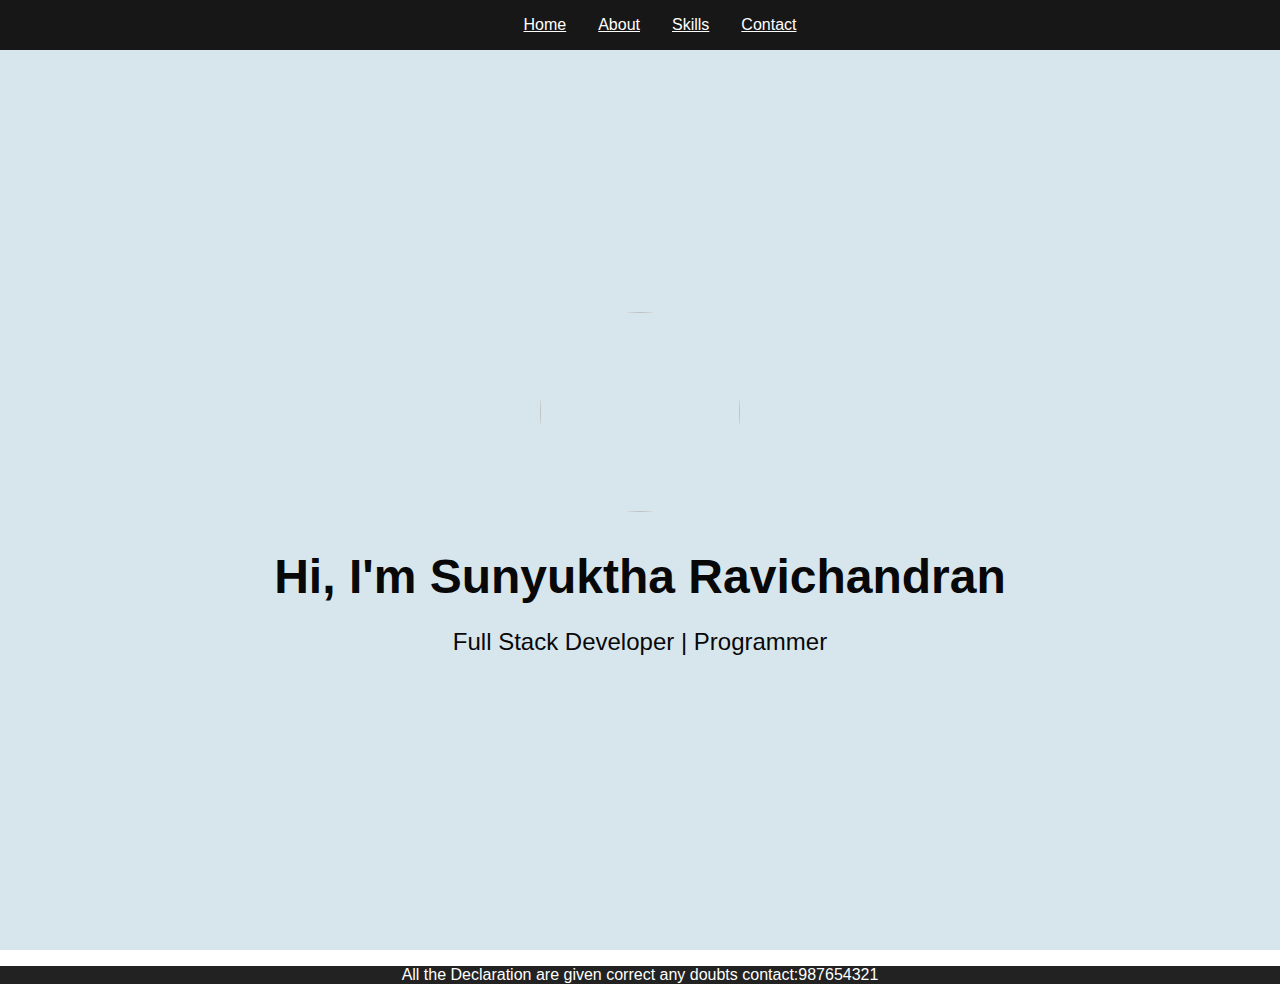
==== index.html @ 11f42146 "Add files via upload" ====
<!DOCTYPE html>
<html lang="en">
<head>
    <meta charset="UTF-8">
    <meta name="viewport" content="width=device-width, initial-scale=1.0">
    <title>Portfolio</title>
    <link rel="stylesheet" href="style.css">
</head>
<body>
    <header>
        <nav>
            <ul class="nav-links">
                <li><a href="./index.html">Home</a></li>
                <li><a href="./about.html">About</a></li>
                <li><a href="./skills">Skills</a></li>
                <li><a href="#contact">Contact</a></li>
            </ul>
        </nav>
    </header>

    <section id="home" class="hero">
        <div class="hero-content">
            <img src="./assests/images/profile.jpg"  class="profile-image">
            <h1>Hi, I'm Sunyuktha Ravichandran</h1>
            <p>Full Stack Developer | Programmer</p>
        
        </div>
    </section>

    <footer>
        <p> All the Declaration are given correct any doubts contact:987654321</p>
    </footer>

    <script src="app.js"></script>
</body>
</html>
---- style.css ----
body {
    margin: 0;
    font-family: 'Arial', sans-serif;
    color: #333;
}

a:hover {
    color: #007BFF;
}


header {
    background-color: #181717;
    position: sticky;
    top: 0 rem;
    display: flex;
    justify-content: center;
}

.nav-links {
    list-style: none;
    display: flex;
    gap: 2rem;
}

.nav-links a {
    color: #fff;
    
}

.nav-links a:hover {
    color: #090909;
}

.profile-image {
    width: 200px;
    height: 200px;
    border-radius: 50%;
    object-fit: cover;
}
.hero {
    height: 100vh;
    background-color: #d7e6ed ;
    color: #090809;
    display: flex;
    align-items: center;
    justify-content: center;
    text-align: center;
    
}

.hero-content {
    max-width: 800px;
}

.hero-content h1 {
    font-size: 3rem;
    margin-bottom: 1rem;
}

.hero-content p {
    font-size: 1.5rem;
    margin-bottom: 2rem;
}

.btn {
    
    background-color: #fff;
    color: #2575fc;
    font-weight: bold;
    border: none;
    border-radius: 25px;
    cursor: pointer;
    
}

.btn:hover {
    background-color: #2575fc;
    color: #fff;
}



footer {
    
    text-align: center;
    background-color: #222;
    color: #fff;
}
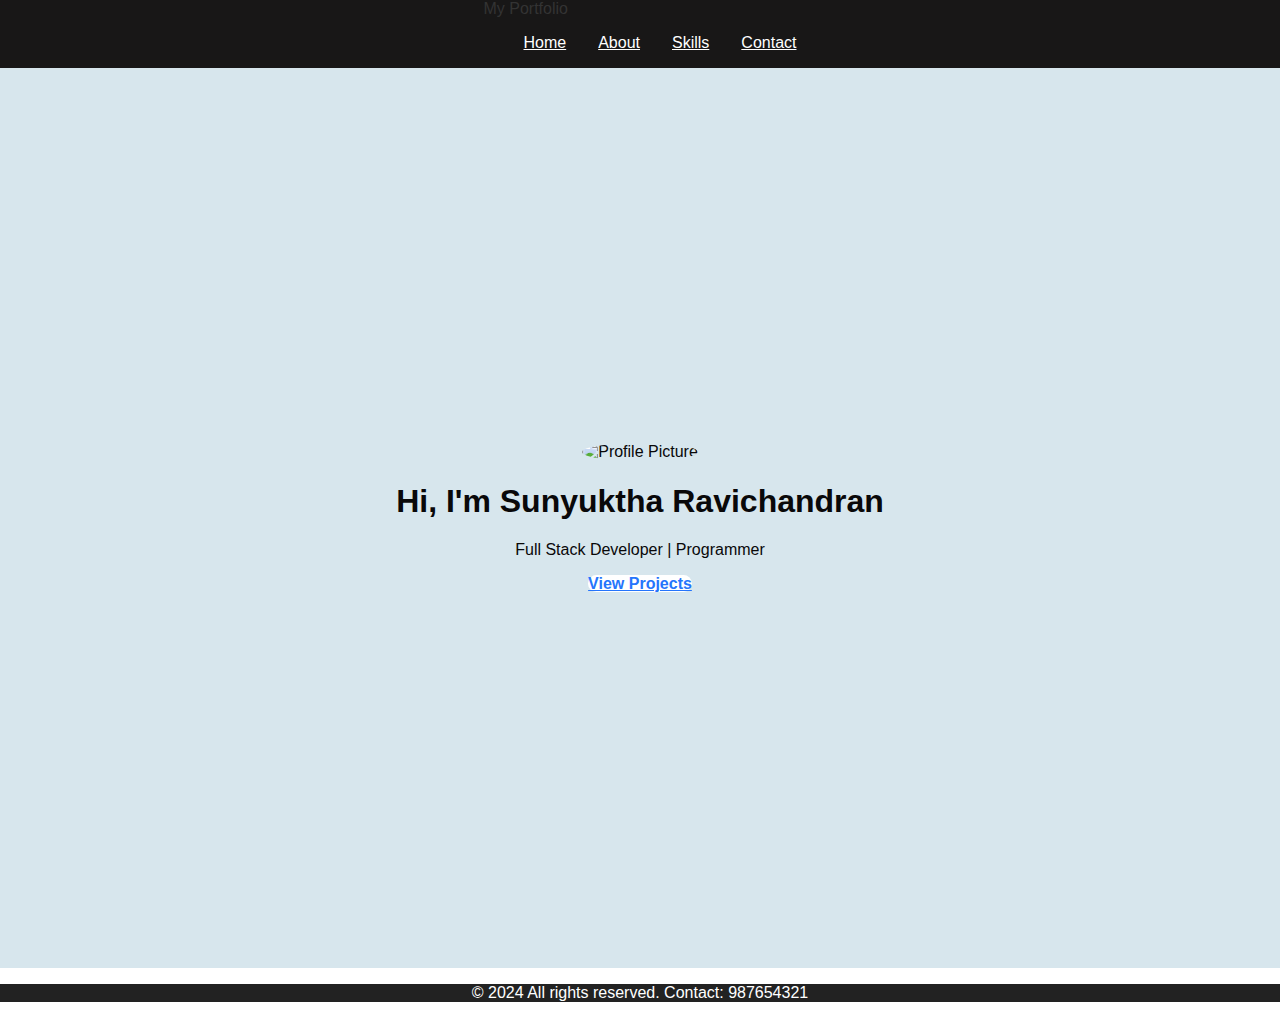
==== commit 6a3f379b: "index.html" ====
--- a/index.html
+++ b/index.html
@@ -8,27 +8,32 @@
 </head>
 <body>
     <header>
-        <nav>
+        <nav class="navbar">
+            <div class="logo">My Portfolio</div>
             <ul class="nav-links">
                 <li><a href="./index.html">Home</a></li>
                 <li><a href="./about.html">About</a></li>
-                <li><a href="./skills">Skills</a></li>
-                <li><a href="#contact">Contact</a></li>
+                <li><a href="./skills.html">Skills</a></li>
+                <li><a href="./contact.html">Contact</a></li>
             </ul>
         </nav>
     </header>
 
     <section id="home" class="hero">
-        <div class="hero-content">
-            <img src="./assests/images/profile.jpg"  class="profile-image">
-            <h1>Hi, I'm Sunyuktha Ravichandran</h1>
-            <p>Full Stack Developer | Programmer</p>
-        
+        <div class="hero-container">
+            <div class="hero-left">
+                <img src="./assests/images/profile.jpg" alt="Profile Picture" class="profile-image">
+            </div>
+            <div class="hero-right">
+                <h1>Hi, I'm Sunyuktha Ravichandran</h1>
+                <p>Full Stack Developer | Programmer</p>
+                <a href="./projects.html" class="btn">View Projects</a>
+            </div>
         </div>
     </section>
 
     <footer>
-        <p> All the Declaration are given correct any doubts contact:987654321</p>
+        <p>&copy; 2024 All rights reserved. Contact: 987654321</p>
     </footer>
 
     <script src="app.js"></script>
